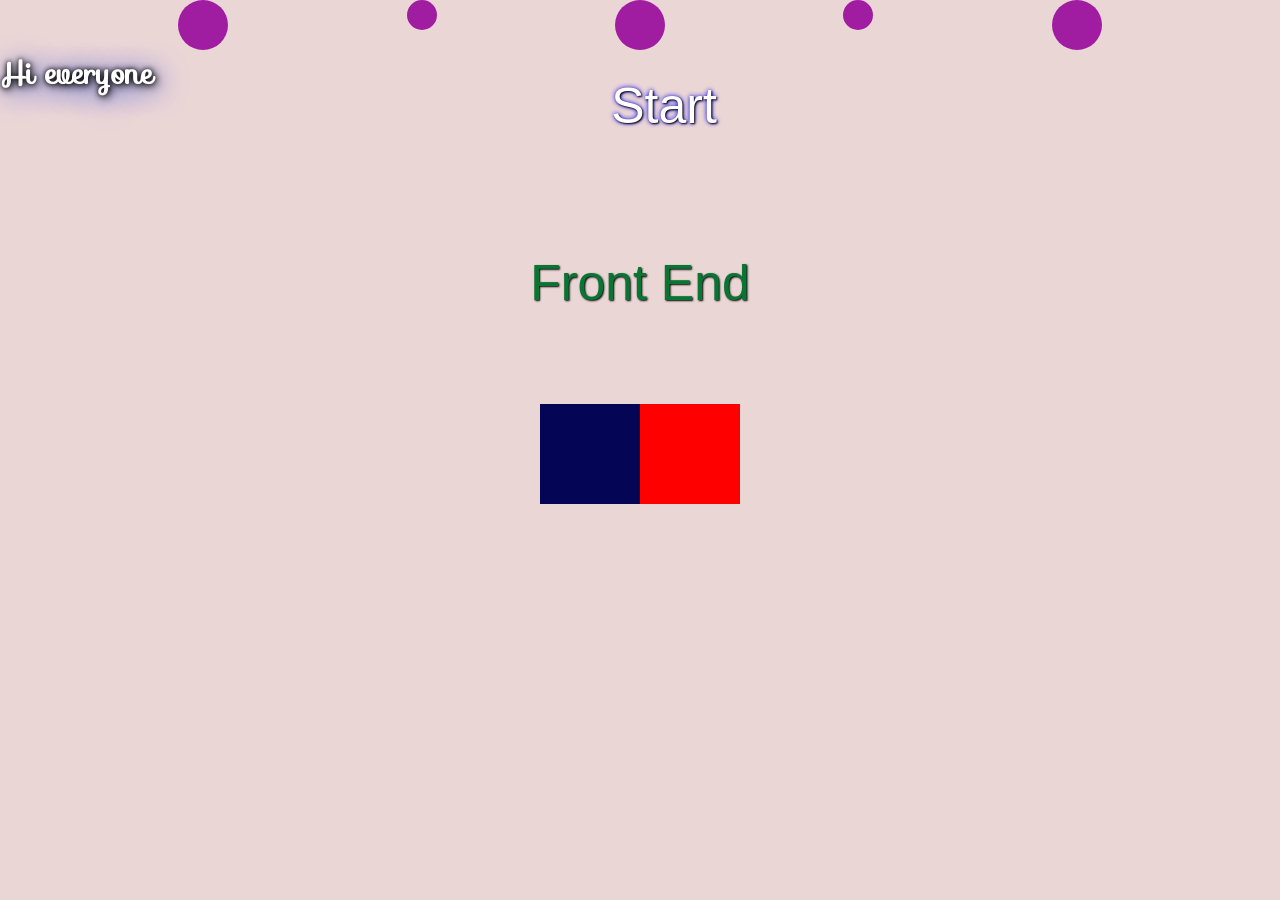
==== index.html @ 0915faed "add new file" ====
<!DOCTYPE html>
<html lang="en">
<head>
    <meta charset="UTF-8">
    <meta http-equiv="X-UA-Compatible" content="IE=edge">
    <meta name="viewport" content="width=device-width, initial-scale=1.0">
    <link rel="stylesheet" href="style.css">
    <link rel="preconnect" href="https://fonts.googleapis.com">
<link rel="preconnect" href="https://fonts.gstatic.com" crossorigin>
<link href="https://fonts.googleapis.com/css2?family=Roboto:ital,wght@0,300;1,500&display=swap" rel="stylesheet">
  
<link rel="stylesheet" href="https://fonts.googleapis.com/css?family=Sofia">
<title>Document</title>
</head>
<body>
    <div class="cover__circle">
        <div class="general" id="circle1"></div>
        <div class="general" id="circle2"></div>
        <div class="general" id="circle3"></div>
        <div class="general" id="circle4"></div>
        <div class="general" id="circle5"></div>
       
    </div>
    <h1 class="text">Hi everyone</h1>
    
    <button class="button">Start</button>
   
<span>
   <button class="btn1">Front End</button>
</span>
<div class="box_one"></div>
   <span>
    
    <div class="box"></div>
    <div class="box_second"></div>
</span>

     
  

</body>
</html>
---- style.css ----
*{
     margin:0;
     padding: 0;
     box-sizing: border-box;
}
  body{
      background-color: rgb(235, 214, 214);
     
      font-family: 'Roboto', sans-serif;
  }
  span{
      margin-top: 70px;
      display: flex;
      justify-content: center;
  }
  .button{
      position: relative;
      margin:12px 24px;
      padding:15px 30px;
      background-color: transparent;
      color:white;
      text-shadow: 1px 1px 2px black, 0 0 5px blue;
      outline: none;
      display: inline-block;
      border-color: rgb(28, 5, 49) 5px ;
      
      border-style:none;
      cursor: pointer;
      transition: color 4s ease-in 1s;
      font-size: 50px;
      animation: Start 4s forwards;
     
      
  }
  @keyframes Start{
    0%{ left:0px;
   }
    100%{
        left: 50%;
        transform: translateX(-50%)
    }
}

  .button::before{
      content: "";
      position: absolute;
      height: 100%;
      width:0;
      background-color: blueviolet;
      z-index: -1;
      top:0;
      left:0;
      transition: width 1s ease  ;
      border-radius: 0.7px;
    
  }
  .button:hover::before{
      width: 100%;
      box-shadow: rgb(67, 7, 110) -10px -10px 10px;
      
  }
  /* btn1  */
  
  .btn1{
      display: inline-block;
      position: relative;
      cursor: pointer;
      margin:12px 24px;
      padding: 10px 20px;
      color: rgb(10, 117, 51);
      text-shadow: 1px 1px 2px #000;
      background-color: transparent;
    border: none;
    font-size: 50px;
    transition: color 5s ease-in-out;
    
      
  }
 
  .btn1::before{
      content: " ";
      position: absolute;
      width: 0;
      height: 0;
      top: 0;
      left:0;
     background-color: black;
    z-index: -1;
    transition: width 2s, height 2s ,transform 2s;
  }
   .btn1:hover::before{
       width: 260px;
       height: 80px;
       transform: rotate(180deg);
       background-color: rgb(58, 5, 58) ;
      
       
   }

/* box  */
.box{
   
    width: 100px;
    height: 100px;
    background-color: rgb(5, 5, 85);
    transition: width 2s, height 2s, transform 2s;
    animation: ChangeColor 5s;
    animation-iteration-count:infinite;
}

.box:hover{
    width: 300px;
    height: 300px;
    background-color: brown;
    transform: rotate(-180deg);
}
 @keyframes ChangeColor{
     0%{
         background-color: red;
         
     }
     25%{
         background-color: blueviolet;
         
     }
     50%{
         background-color: green;
         
     }
     75%{
         background-color: yellow;
        
     }
     100%{
         background-color: hotpink;
       
     }
 }

/* box_one  */
.box_one{
    margin-left: 30px;
    margin-top:50px;
    border-radius: 50px;
    position: relative;
    width: 0px;
    height: 0px;
    background-color: rgb(48, 99, 99);
    /* transition-property: width;
    transition-duration: 1s;
    transition-timing-function:linear;
    transition-delay: 0.5s; */
    transition: width 1s linear 0.5s;
    animation: boxOne 5s,width 4s infinite ;
    animation-iteration-count:infinite;
    cursor: pointer;
}
 /* .box_one:hover{
     width: 300px;
 } */
 
 @keyframes width {
     from{ width: 0px;
        height: 0px;
    
    }
     to{
         width: 70px;
         height: 70px;
     }
 }
 @keyframes boxOne{
     0%{
         background-color: rgb(48, 99, 99);
     }
    20%{
        background-color:rgb(18, 236, 84);
    }
    40%{
        background-color: bisque;
    }
    60%{
        background-color: blueviolet;
    }
    80%{
        background-color:yellowgreen;
    }
    100%{
        background-color: rgb(255, 102, 0);
    }
 }

 /* box_second  */

 .box_second{
     position: relative;
     width: 100px;
     height: 100px;
     background-color: red;
     animation: ChangeIndex 6s 3s;
     animation-iteration-count: infinite;
     /* animation-direction:reverse; chuyển động ngược lại  */
     animation-direction:alternate-reverse;

 }
 
 @keyframes ChangeIndex {
     0%{
         background-color: red;
         top:0px;
         left: -100px;
     }
      25%{
          background-color: green;
          top:0px;
          left:200px;

      }
      50%{
          background-color: black;
          top:200px;
          left: 200px;

      }
      75%{
          background-color: blueviolet;
          top:200px;
          left: -100px;
      }
      100%{
          background-color: red;
          top: 0px;
          left: -100px;

      }
 }


 /* CIRCLE  */
  .cover__circle{
      display: flex;
      flex-direction:row;
      justify-content: space-evenly;
  }

  .general{
    animation: Circle 5s infinite;
    position: relative;

  }
  #circle1{
      width: 50px;
      height: 50px;
      border-radius: 50%;
      background-color: var(--color-purple);
      animation-timing-function: ease;
      animation: Circle 5s infinite;
  }
  #circle2{
    width: 30px;
    height: 30px;
    border-radius: 50%;
    background-color: var(--color-purple);
    animation-timing-function:ease-in;
}
#circle3{
    width: 50px;
    height: 50px;
    border-radius: 50%;
    background-color: var(--color-purple);
    animation-timing-function:ease-in-out;
}
#circle4{
    width: 30px;
    height: 30px;
    border-radius: 50%;
    background-color: var(--color-purple);
    animation-timing-function: ease-out;
}
#circle5{
    width: 50px;
    height: 50px;
    border-radius: 50%;
    background-color: var(--color-purple);
    animation-timing-function:ease;
    
}
 @keyframes Circle{
     0%{ top:0px;
    }
     100%{
         top: 500px;
     }
 }


:root{
    --color-red: red;
    --color-yellow: yellow;
    --color-purple: rgb(160, 28, 160);
    --color-green: green;
    --color: rgb(135, 217, 238);
}

/* text  */
.text{
    font-family: "Sofia", sans-serif;
    display: block;
    position: absolute;
    font-size: 30px;
  color:white;
  text-shadow: 2px 2px 10px #000, 0px 0px 5px #000, 4px 4px 30px rgb(17, 54, 219);
animation: movetext 15s infinite;
}

@keyframes movetext {
    0%{
       top:0px;
       left:0px;
       transform: rotate(-90deg);
    }
    
    20%{
        top:150px;
       left:50%;
       
       transform: rotate(0deg)
    }
    40%{
        top:300px;
        left:70%;
        transform: rotate(-90deg);

    }
    60%{
        top:350px;
        left:35%;
        transform: rotate(0deg)
    }
    80%{
        left:0;
        top:500px;
        transform: rotate(90deg);
    }
    100%{
        top:0px;
       left:0px;
       transform: rotate(0deg);
    }

}
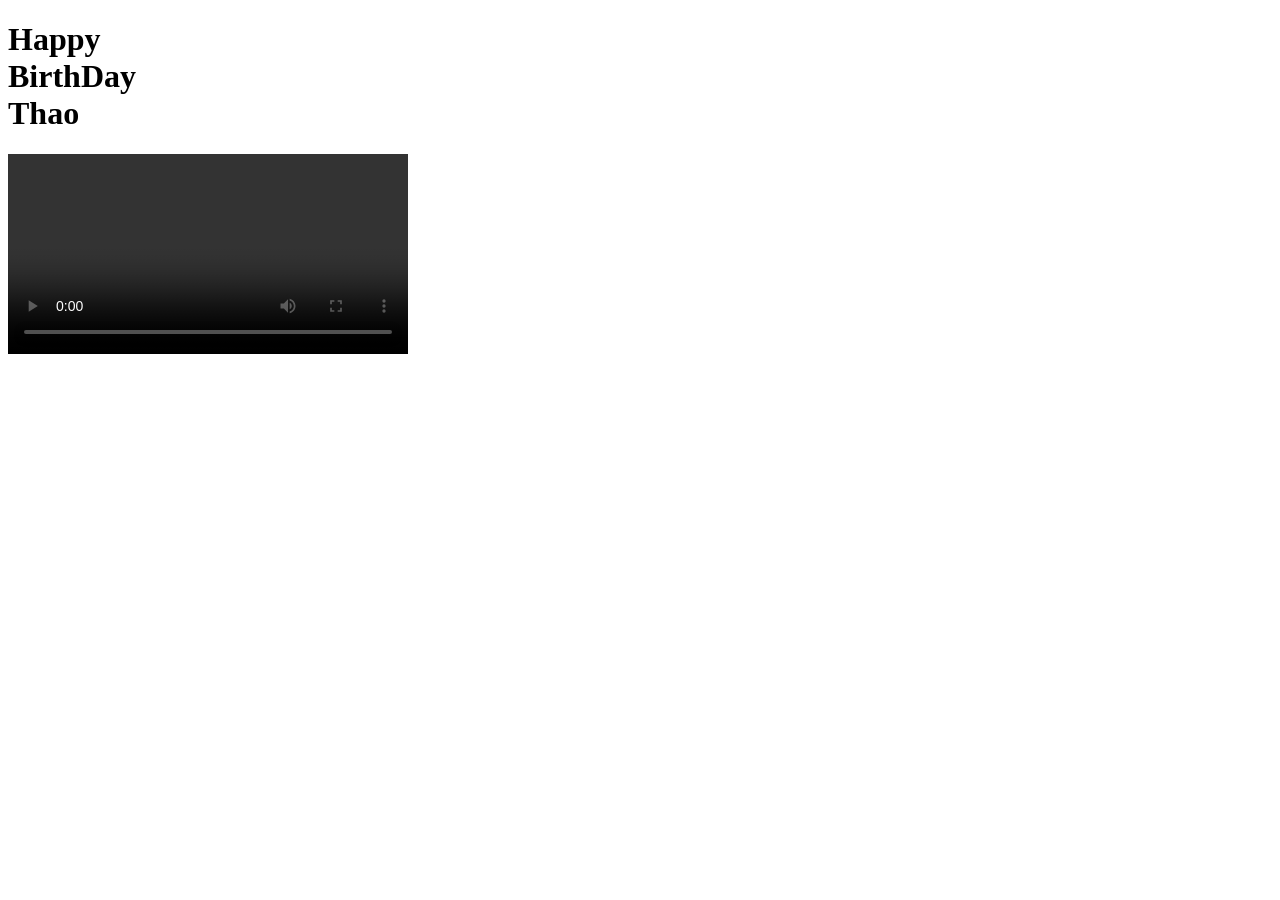
==== commit efd9a846: "Update index.html" ====
--- a/index.html
+++ b/index.html
@@ -4,39 +4,67 @@
     <meta charset="UTF-8">
     <meta http-equiv="X-UA-Compatible" content="IE=edge">
     <meta name="viewport" content="width=device-width, initial-scale=1.0">
-    <link rel="stylesheet" href="style.css">
-    <link rel="preconnect" href="https://fonts.googleapis.com">
-<link rel="preconnect" href="https://fonts.gstatic.com" crossorigin>
-<link href="https://fonts.googleapis.com/css2?family=Roboto:ital,wght@0,300;1,500&display=swap" rel="stylesheet">
-  
-<link rel="stylesheet" href="https://fonts.googleapis.com/css?family=Sofia">
-<title>Document</title>
+    <link rel="stylesheet" href="style1.css">
+
+    <!-- ----  -->
+    
+    <!-- If you want to use our CDN (provided by Fastly) for the default CSS, you can use the following:  -->
+    <link rel="stylesheet" href="https://cdn.plyr.io/3.6.9/plyr.css" />
+
+    <script src="https://kit.fontawesome.com/d53fd78056.js" crossorigin="anonymous"></script>
+    <title>BirthDay</title>
 </head>
 <body>
-    <div class="cover__circle">
-        <div class="general" id="circle1"></div>
-        <div class="general" id="circle2"></div>
-        <div class="general" id="circle3"></div>
-        <div class="general" id="circle4"></div>
-        <div class="general" id="circle5"></div>
-       
+  <div   style="background-color: beige; text-align: center; " class="load">
+    <img style=" margin-top: 50%; margin-bottom: 1000%;" src="preloading.gif">
+ </div>
+    <header class="viewport-header">
+        <div class="cover__heart">
+            <i id="heart1" class="fas fa-heart heart general"></i>
+            <i id="heart2" class="fas fa-heart heart general"></i>
+            <i id="heart3" class="fas fa-heart heart general"></i>
+            <i id="heart4" class="fas fa-heart heart general"></i>
+            <i id="heart5" class="fas fa-heart heart general"></i>
+            <i id="heart2" class="fas fa-heart heart general"></i>
+            <i id="heart3" class="fas fa-heart heart general"></i>
+            <i id="heart4" class="fas fa-heart heart general"></i>
+           
+        </div>
+        <h1>
+          Happy <br>
+          BirthDay <br>
+          Thao
+          
+        </h1>
+      </header>
+
+<!-- -------- -->
+
+      <video class="video" width="400px" src="./video1/video-1635954069.mp4" controls ></video>
+    
+      <!-- <video autoplay controls="controls" >
+        <source src="./video/Chúc mừng sinh nhật hài hước.mp4" type="video/mp4">
+       controls:cho phép hiện thị trình nghe nhạc
+       outoplay : tập tin âm thanh sẽ tự động phát khi web đc load
+       loop: video lặp lại mỗi lần kết thúc video
+       playsinline 
+        
+      </video> -->
+      
+     <!-- Để video tự động chạy thêm: autoplay loop playsinline muted -->
+     
+     <div class="wrapper">
+      <div class="demo heart"></div>
+      <span></span>
     </div>
-    <h1 class="text">Hi everyone</h1>
+      
+    <script src="https://cdnjs.cloudflare.com/ajax/libs/jquery/3.4.1/jquery.min.js"></script>
+    <script>
+        setTimeout(function(){
+            $('.load').fadeOut("slow");
+        },  1500);
+    </script>
     
-    <button class="button">Start</button>
-   
-<span>
-   <button class="btn1">Front End</button>
-</span>
-<div class="box_one"></div>
-   <span>
-    
-    <div class="box"></div>
-    <div class="box_second"></div>
-</span>
-
-     
-  
-
+      
 </body>
-</html>+</html>
